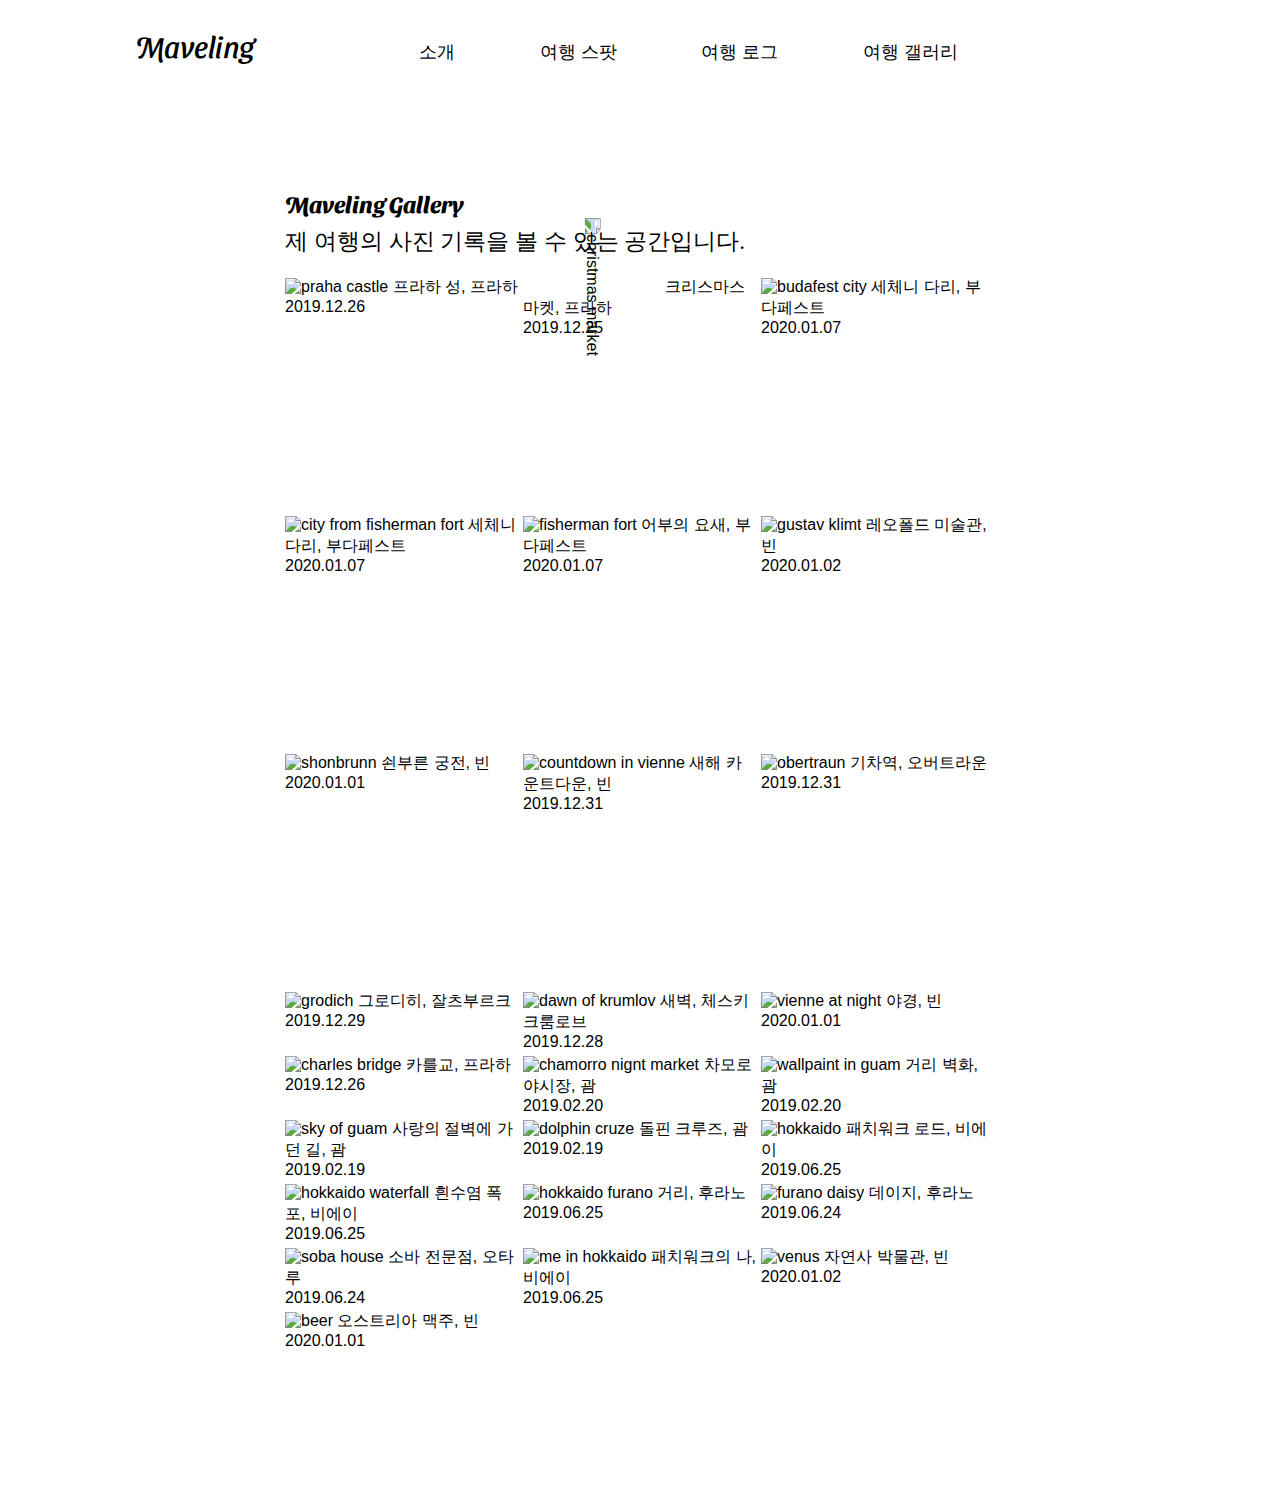
==== Gallery.html @ c73b0267 "fix: 파일명 오타 수정" ====
<!DOCTYPE html>
<html lang="en">
  <head>
    <meta charset="UTF-8" />
    <title>Maveling::여행 갤러리</title>
    <link rel="preconnect" href="https://fonts.googleapis.com" />
    <link rel="preconnect" href="https://fonts.gstatic.com" crossorigin />
    <link
      href="https://fonts.googleapis.com/css2?family=Sansita+Swashed:wght@800&display=swap"
      rel="stylesheet"
    />
    <link rel="stylesheet" href="//cdn.jsdelivr.net/npm/font-applesdgothicneo@1.0/all.min.css" />
    <link type="text/css" rel="stylesheet" href="./StyleSheet.css" />
    <style></style>
  </head>
  <body>
    <header>
      <div class="nav-wrapper">
        <nav>
          <ul class="nav-menu">
            <li class="nav-item">
              <a href="./Main.html"><span class="nav-logo">Maveling</span></a>
            </li>
            <li class="nav-item"><a href="./Info.html">소개</a></li>
            <li class="nav-item"><a href="./Spot.html">여행 스팟</a></li>
            <li class="nav-item"><a href="./TravelLog.html">여행 로그</a></li>
            <li class="nav-item"><a href="./Gallery.html">여행 갤러리</a></li>
          </ul>
        </nav>
      </div>
    </header>
    <div class="clearfix"></div>

    <section>
      <article>
        <h1 class="page-title-text">Maveling Gallery</h1>
        <p class="page-body-text">제 여행의 사진 기록을 볼 수 있는 공간입니다.</p>
      </article>

      <article>
        <div class="photo-container">
          <div class="photo-item-wrapper">
            <img class="photo-item" src="./src/image/gallery/gallery_1.png" alt="praha castle" />
            <span class="photo-content"
              >프라하 성, 프라하<br /><span class="photo-content-date">2019.12.26</span>
            </span>
          </div>
          <div class="photo-item-wrapper">
            <img
              class="photo-item"
              src="./src/image/gallery/gallery_2.png"
              alt="christmas market"
              style="rotate: 90deg"
            />
            <span class="photo-content"
              >크리스마스 마켓, 프라하<br /><span class="photo-content-date">2019.12.25</span>
            </span>
          </div>
          <div class="photo-item-wrapper">
            <img class="photo-item" src="./src/image/gallery/gallery_3.JPG" alt="budafest city" />
            <span class="photo-content"
              >세체니 다리, 부다페스트<br /><span class="photo-content-date">2020.01.07</span>
            </span>
          </div>
          <div class="photo-item-wrapper">
            <img
              class="photo-item"
              src="./src/image/gallery/gallery_4.jpg"
              alt="city from fisherman fort"
            />
            <span class="photo-content"
              >세체니 다리, 부다페스트<br /><span class="photo-content-date">2020.01.07</span>
            </span>
          </div>
          <div class="photo-item-wrapper">
            <img class="photo-item" src="./src/image/gallery/gallery_5.jpg" alt="fisherman fort" />
            <span class="photo-content"
              >어부의 요새, 부다페스트<br /><span class="photo-content-date">2020.01.07</span>
            </span>
          </div>
          <div class="photo-item-wrapper">
            <img class="photo-item" src="./src/image/gallery/gallery_6.JPG" alt="gustav klimt" />
            <span class="photo-content"
              >레오폴드 미술관, 빈<br /><span class="photo-content-date">2020.01.02</span>
            </span>
          </div>
          <div class="photo-item-wrapper">
            <img class="photo-item" src="./src/image/gallery/gallery_7.JPG" alt="shonbrunn" />
            <span class="photo-content"
              >쇤부른 궁전, 빈<br /><span class="photo-content-date">2020.01.01</span>
            </span>
          </div>
          <div class="photo-item-wrapper">
            <img
              class="photo-item"
              src="./src/image/gallery/gallery_8.JPG"
              alt="countdown in vienne"
            />
            <span class="photo-content"
              >새해 카운트다운, 빈<br /><span class="photo-content-date">2019.12.31</span>
            </span>
          </div>
          <div class="photo-item-wrapper">
            <img class="photo-item" src="./src/image/gallery/gallery_9.JPG" alt="obertraun" />
            <span class="photo-content"
              >기차역, 오버트라운<br /><span class="photo-content-date">2019.12.31</span>
            </span>
          </div>
          <div class="photo-item-wrapper">
            <img class="photo-item" src="./src/image/gallery/gallery_10.jpg" alt="grodich" />
            <span class="photo-content"
              >그로디히, 잘츠부르크<br /><span class="photo-content-date">2019.12.29</span>
            </span>
          </div>
          <div class="photo-item-wrapper">
            <img
              class="photo-item"
              src="./src/image/gallery/gallery_11.jpg"
              alt="dawn of krumlov"
            />
            <span class="photo-content"
              >새벽, 체스키크룸로브<br /><span class="photo-content-date">2019.12.28</span>
            </span>
          </div>
          <div class="photo-item-wrapper">
            <img
              class="photo-item"
              src="./src/image/gallery/gallery_12.png"
              alt="vienne at night"
            />
            <span class="photo-content"
              >야경, 빈<br /><span class="photo-content-date">2020.01.01</span>
            </span>
          </div>
          <div class="photo-item-wrapper">
            <img class="photo-item" src="./src/image/gallery/gallery_13.JPG" alt="charles bridge" />
            <span class="photo-content"
              >카를교, 프라하<br /><span class="photo-content-date">2019.12.26</span>
            </span>
          </div>
          <div class="photo-item-wrapper">
            <img
              class="photo-item"
              src="./src/image/gallery/gallery_14.JPG"
              alt="chamorro nignt market"
            />
            <span class="photo-content"
              >차모로 야시장, 괌<br /><span class="photo-content-date">2019.02.20</span>
            </span>
          </div>
          <div class="photo-item-wrapper">
            <img
              class="photo-item"
              src="./src/image/gallery/gallery_15.JPG"
              alt="wallpaint in guam"
            />
            <span class="photo-content"
              >거리 벽화, 괌<br /><span class="photo-content-date">2019.02.20</span>
            </span>
          </div>
          <div class="photo-item-wrapper">
            <img class="photo-item" src="./src/image/gallery/gallery_16.JPG" alt="sky of guam" />
            <span class="photo-content"
              >사랑의 절벽에 가던 길, 괌<br /><span class="photo-content-date">2019.02.19</span>
            </span>
          </div>
          <div class="photo-item-wrapper">
            <img class="photo-item" src="./src/image/gallery/gallery_17.JPG" alt="dolphin cruze" />
            <span class="photo-content"
              >돌핀 크루즈, 괌<br /><span class="photo-content-date">2019.02.19</span>
            </span>
          </div>
          <div class="photo-item-wrapper">
            <img class="photo-item" src="./src/image/gallery/gallery_18.JPG" alt="hokkaido" />
            <span class="photo-content"
              >패치워크 로드, 비에이<br /><span class="photo-content-date">2019.06.25</span>
            </span>
          </div>
          <div class="photo-item-wrapper">
            <img
              class="photo-item"
              src="./src/image/gallery/gallery_19.JPG"
              alt="hokkaido waterfall"
            />
            <span class="photo-content"
              >흰수염 폭포, 비에이<br /><span class="photo-content-date">2019.06.25</span>
            </span>
          </div>
          <div class="photo-item-wrapper">
            <img
              class="photo-item"
              src="./src/image/gallery/gallery_20.JPG"
              alt="hokkaido furano"
            />
            <span class="photo-content"
              >거리, 후라노<br /><span class="photo-content-date">2019.06.25</span>
            </span>
          </div>
          <div class="photo-item-wrapper">
            <img class="photo-item" src="./src/image/gallery/gallery_21.JPG" alt="furano daisy" />
            <span class="photo-content"
              >데이지, 후라노<br /><span class="photo-content-date">2019.06.24</span>
            </span>
          </div>
          <div class="photo-item-wrapper">
            <img class="photo-item" src="./src/image/gallery/gallery_22.JPG" alt="soba house" />
            <span class="photo-content"
              >소바 전문점, 오타루<br /><span class="photo-content-date">2019.06.24</span>
            </span>
          </div>
          <div class="photo-item-wrapper">
            <img class="photo-item" src="./src/image/gallery/gallery_23.JPG" alt="me in hokkaido" />
            <span class="photo-content"
              >패치워크의 나, 비에이<br /><span class="photo-content-date">2019.06.25</span>
            </span>
          </div>
          <div class="photo-item-wrapper">
            <img class="photo-item" src="./src/image/gallery/gallery_24.png" alt="venus" />
            <span class="photo-content"
              >자연사 박물관, 빈<br /><span class="photo-content-date">2020.01.02</span>
            </span>
          </div>
          <div class="photo-item-wrapper">
            <img class="photo-item" src="./src/image/gallery/gallery_25.png" alt="beer" />
            <span class="photo-content"
              >오스트리아 맥주, 빈<br /><span class="photo-content-date">2020.01.01</span>
            </span>
          </div>
        </div>
      </article>
    </section>

    <div class="move-top-button">
      <img class="move-top-image" src="./src/image/upArrow.png" alt="위로가기" />
    </div>

    <script type="text/javascript" src="script.js"></script>
  </body>
</html>
---- StyleSheet.css ----
@font-face {
  font-family: 'GoyangIlsan';
  src: url('https://cdn.jsdelivr.net/gh/projectnoonnu/noonfonts_one@1.0/GoyangIlsan.woff')
    format('woff');
  font-weight: normal;
  font-style: normal;
}
* {
  font-family: 'AppleSDGothicNeo', 'Noto Sans KR', sans-serif;
}
body {
  margin: 0;
}
.title-wrapper {
  margin: 0 auto;
  width: 900px;
  margin-top: 130px;
  display: flex;
}
.title {
  font-size: 27px;
  font-weight: bold;
  width: 800px;
}
.more-title {
  width: 100px;
  margin: auto 0 10px;
  text-align: end;
  text-decoration: none;
  color: #aaaaaa;
  font-size: 14px;
}
.swiper-container {
  width: 840px;
  height: 260px;
  overflow: hidden;
  margin: 0 auto;
  padding-left: 30px;
  padding-right: 30px;
}
.spot-image-container {
  position: relative;
  left: 20%;
  right: 20%;
  width: 60%;
}
.spot-image-wrapper {
  border-radius: 50%;
  border-color: white;
  margin-bottom: 30px;
  margin-top: 20px;
  overflow: hidden;
  display: grid;
  place-items: center;
}
.spot-image {
  width: 100%;
  height: 100%;
  object-position: center;
  object-fit: contain;
}
.spot-name {
  text-align: center;
  font-size: large;
  margin: 0px;
  font-weight: bold;
}
.spot-subname {
  background-color: white;
  text-align: center;
  font-weight: 530;
  color: #333333;
  margin: 0px;
}
header {
  height: 90px;
  position: absolute;
  width: 100%;
  top: 0;
  left: 0;
  z-index: 9999;
  align-items: center;
  display: grid;
}
.clearfix {
  content: '';
  height: 90px;
  display: block;
  clear: both;
}
.nav-wrapper {
  width: 1170px;
  margin-left: auto;
  margin-right: auto;
}
.nav-logo {
  font-size: 30px;
  font-family: 'Sansita Swashed', cursive;
  margin-right: 80px;
}
.nav-menu {
  list-style-type: none;
}
.nav-item {
  display: inline-block;
}
.nav-item a {
  text-decoration: none;
  font-size: 18px;
  color: black;
  padding: 0 40px;
  display: block;
}
.main-description-container {
  height: 430px;
  background-color: #e9edf6;
  /* background-color: #f7f9fc; */
  width: 100%;
  padding: 0;
}
.main-description-text-wrapper {
  width: 100%;
  height: 37%;
  text-align: center;
  display: flex;
  justify-content: center;
  align-items: flex-end;
}
.main-description-text {
  font-size: 20px;
  line-height: 150%;
  font-family: 'GoyangIlsan';
}
.main-description-image {
  width: 100%;
  height: 63%;
  object-fit: contain;
}
.spot-page-info {
  width: 100%;
  height: 160px;
  display: flex;
  flex-direction: column;
  justify-content: flex-end;
  align-content: center;
  /* background-color: lavender; */
}
.spot-page-info-head-text {
  margin-left: auto;
  margin-right: auto;
  width: 710px;
  margin-bottom: 0;
  font-size: 23px;
  margin-bottom: 10px;
  font-family: 'Sansita Swashed', cursive;
}
.spot-page-info-body-text {
  margin-left: auto;
  margin-right: auto;
  margin-bottom: 0;
  width: 710px;
  font-size: 23px;
  font-family: 'GoyangIlsan';
}
.spot-list-container {
  display: flex;
  justify-content: center;
}
.spot-list {
  list-style-type: none;
  display: inline-block;
  padding: 0;
  margin-top: 0;
  margin-bottom: 150px;
}
.spot-list-item-wrapper {
  height: 120px;
  width: 710px;
  margin-top: 30px;
  display: flex;
  border-radius: 10px;
  background-color: #f7f9fc;
}
.spot-list-item {
  padding: 15px;
  display: block;
  height: auto;
  width: 100%;
}
.spot-list-item-image-wrapper {
  height: 100%;
  float: left;
}
.spot-list-item-image {
  height: 100%;
  object-fit: fill;
  border-radius: 90%;
}
.spot-list-item-descript {
  margin-left: 20px;
  display: inline-block;
}
.spot-name {
  font-size: 20px;
}
.spot-period {
  font-size: 16px;
}
.page-article-container {
  width: 100%;
  height: 200px;
  display: flex;
  flex-direction: column;
  justify-content: flex-end;
  align-content: center;
}
.page-title-text {
  margin-left: auto;
  margin-right: auto;
  width: 710px;
  margin-top: 100px;
  margin-bottom: 10px;
  font-family: 'Sansita Swashed', cursive;
  font-size: 23px;
}
.page-body-text {
  font-family: 'GoyangIlsan';
  margin-left: auto;
  margin-right: auto;
  margin-top: 0;
  margin-bottom: 0;
  width: 710px;
  font-size: 23px;
  line-height: 130%;
}
.move-top-button {
  opacity: 0;
  position: fixed;
  width: 40px;
  height: 40px;
  bottom: 35px;
  right: 35px;
  cursor: pointer;
}
.move-top-image {
  object-fit: cover;
  width: 100%;
}
.log-container {
  width: 900px;
  display: grid;
  margin: 0 auto;
  grid-template-rows: 130px 130px;
  gap: 25px;
  /* FIXME */
  margin-bottom: 100px;
}
.log-item {
  height: 130px;
  width: 100%;
  border-radius: 10px;
  background-color: #f7f9fc;
  display: flex;
  text-decoration: none;
  color: black;
}
.log-item-image {
  width: 240px;
  height: 130px;
  border-top-left-radius: 10px;
  border-bottom-left-radius: 10px;
}
.log-item-text-container {
  padding-left: 20px;
  padding-right: 20px;
  padding-top: 20px;
  padding-bottom: 20px;
  margin: auto;
}
.log-item-title {
  margin: 0;
  font-size: 19px;
  font-weight: 600;
}
.log-item-content {
  font-size: 16px;
  padding-top: 7px;
  line-height: 160%;
  color: #444444;
  font-weight: 500;
  margin: 0;
  overflow: hidden;
  text-overflow: ellipsis;
  display: -webkit-box;
  -webkit-line-clamp: 2;
  -webkit-box-orient: vertical;
}
.travel-log-container {
  display: grid;
  width: 710px;
  padding: 10px;
  margin: 0 auto;
  grid-template-columns: 230px 230px 230px;
  grid-template-rows: 300px 300px 300px;
  gap: 30px 15px;
  margin-top: 20px;
}
.travel-log-container a {
  /* background-color: #f0f0f0; */
  text-decoration: none;
}
.travel-log-item-image {
  width: 230px;
  height: 172.5px;
  object-fit: cover;
}
.travel-log-item-title {
  color: black;
  font-weight: 600;
  font-size: 17px;
  line-height: 150%;
  margin: 8px 3px 8px;
  overflow: hidden;
  text-overflow: ellipsis;
  display: -webkit-box;
  -webkit-line-clamp: 2;
  -webkit-box-orient: vertical;
}
.travel-log-item-content {
  font-size: 13px;
  margin: 5px 3px 5px;
  color: #444444;
  line-height: 140%;
  overflow: hidden;
  text-overflow: ellipsis;
  display: -webkit-box;
  -webkit-line-clamp: 3;
  -webkit-box-orient: vertical;
}
.photo-container {
  display: grid;
  width: 710px;
  margin: 0 auto;
  grid-template-columns: 234px 234px 234px;
  grid-template-rows: 234px 234px 234px;
  gap: 4px 4px;
  margin-top: 20px;
  margin-bottom: 150px;
}
.photo-item {
  width: 234px;
  height: 234px;
  object-fit: cover;
}
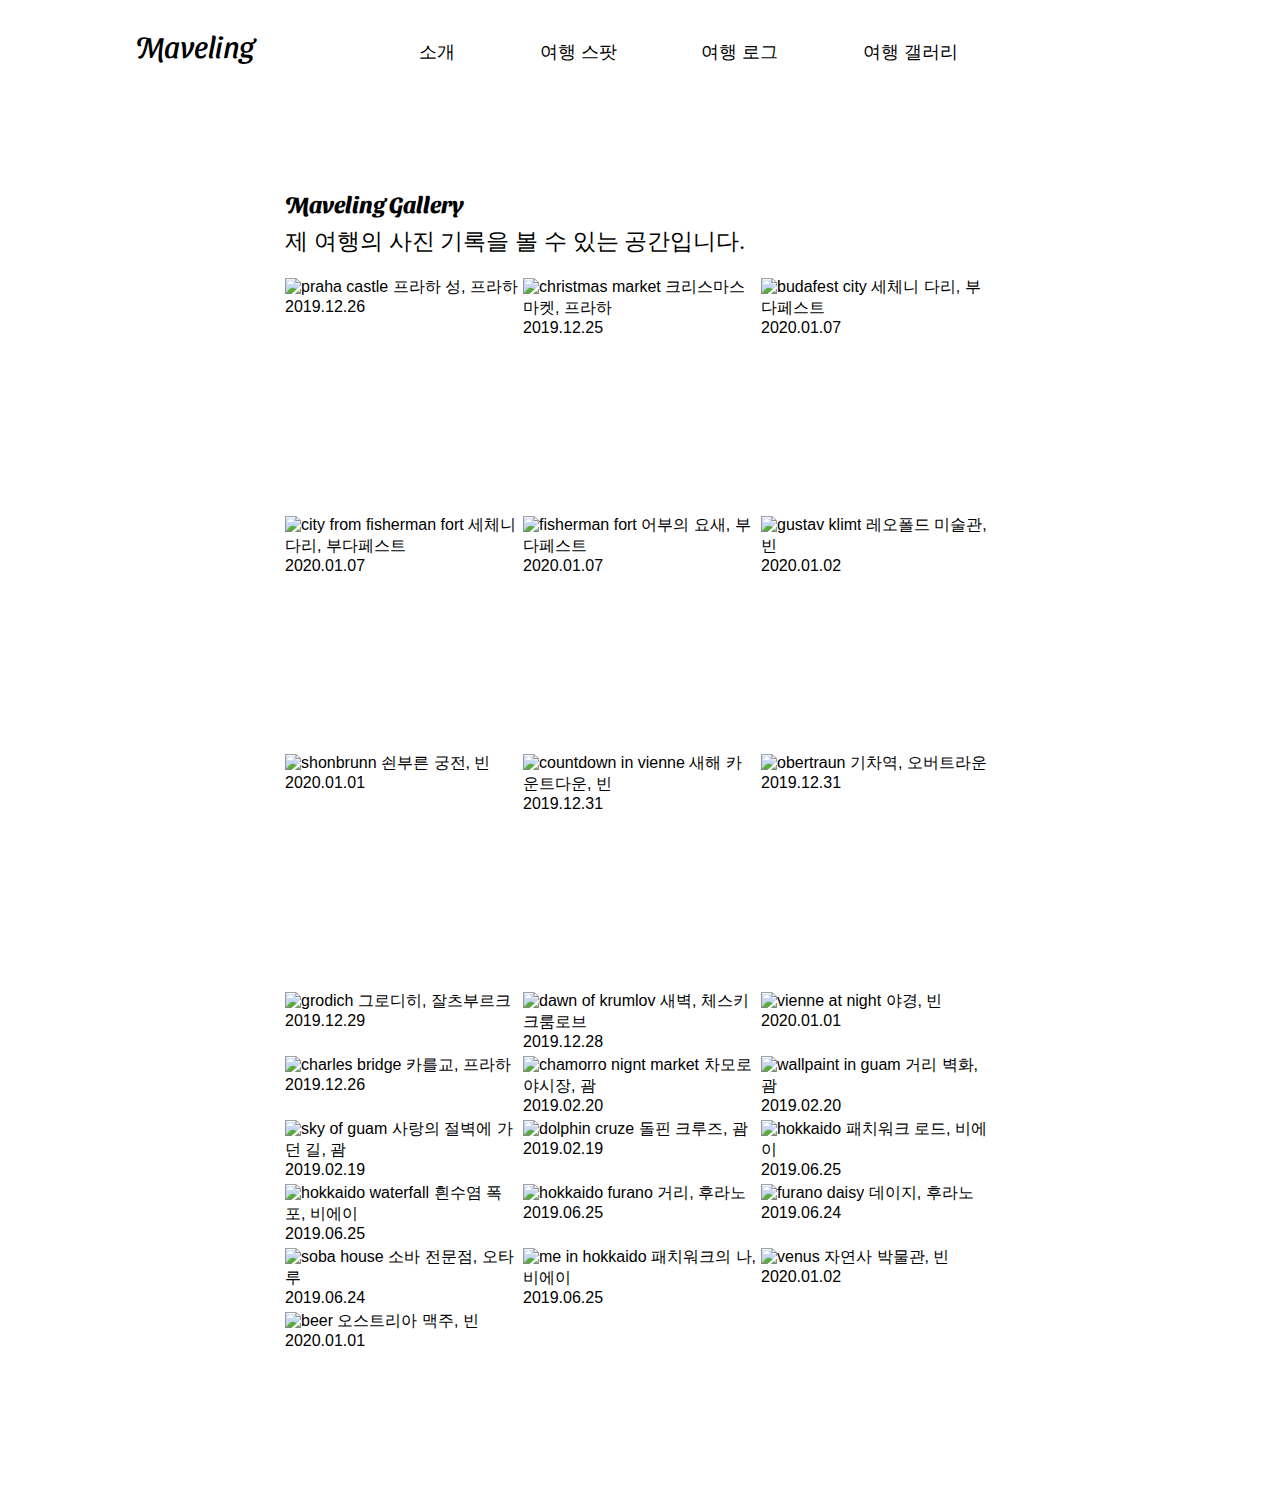
==== commit 279693ef: "fix: 이미지 소스 확장자 수정" ====
--- a/Gallery.html
+++ b/Gallery.html
@@ -40,7 +40,7 @@
       <article>
         <div class="photo-container">
           <div class="photo-item-wrapper">
-            <img class="photo-item" src="./src/image/gallery/gallery_1.png" alt="praha castle" />
+            <img class="photo-item" src="./src/image/gallery/gallery_1.jpg" alt="praha castle" />
             <span class="photo-content"
               >프라하 성, 프라하<br /><span class="photo-content-date">2019.12.26</span>
             </span>
@@ -48,16 +48,15 @@
           <div class="photo-item-wrapper">
             <img
               class="photo-item"
-              src="./src/image/gallery/gallery_2.png"
+              src="./src/image/gallery/gallery_2.jpg"
               alt="christmas market"
-              style="rotate: 90deg"
             />
             <span class="photo-content"
               >크리스마스 마켓, 프라하<br /><span class="photo-content-date">2019.12.25</span>
             </span>
           </div>
           <div class="photo-item-wrapper">
-            <img class="photo-item" src="./src/image/gallery/gallery_3.JPG" alt="budafest city" />
+            <img class="photo-item" src="./src/image/gallery/gallery_3.jpg" alt="budafest city" />
             <span class="photo-content"
               >세체니 다리, 부다페스트<br /><span class="photo-content-date">2020.01.07</span>
             </span>
@@ -125,7 +124,7 @@
           <div class="photo-item-wrapper">
             <img
               class="photo-item"
-              src="./src/image/gallery/gallery_12.png"
+              src="./src/image/gallery/gallery_12.jpg"
               alt="vienne at night"
             />
             <span class="photo-content"
@@ -215,13 +214,13 @@
             </span>
           </div>
           <div class="photo-item-wrapper">
-            <img class="photo-item" src="./src/image/gallery/gallery_24.png" alt="venus" />
+            <img class="photo-item" src="./src/image/gallery/gallery_24.jpg" alt="venus" />
             <span class="photo-content"
               >자연사 박물관, 빈<br /><span class="photo-content-date">2020.01.02</span>
             </span>
           </div>
           <div class="photo-item-wrapper">
-            <img class="photo-item" src="./src/image/gallery/gallery_25.png" alt="beer" />
+            <img class="photo-item" src="./src/image/gallery/gallery_25.jpg" alt="beer" />
             <span class="photo-content"
               >오스트리아 맥주, 빈<br /><span class="photo-content-date">2020.01.01</span>
             </span>
